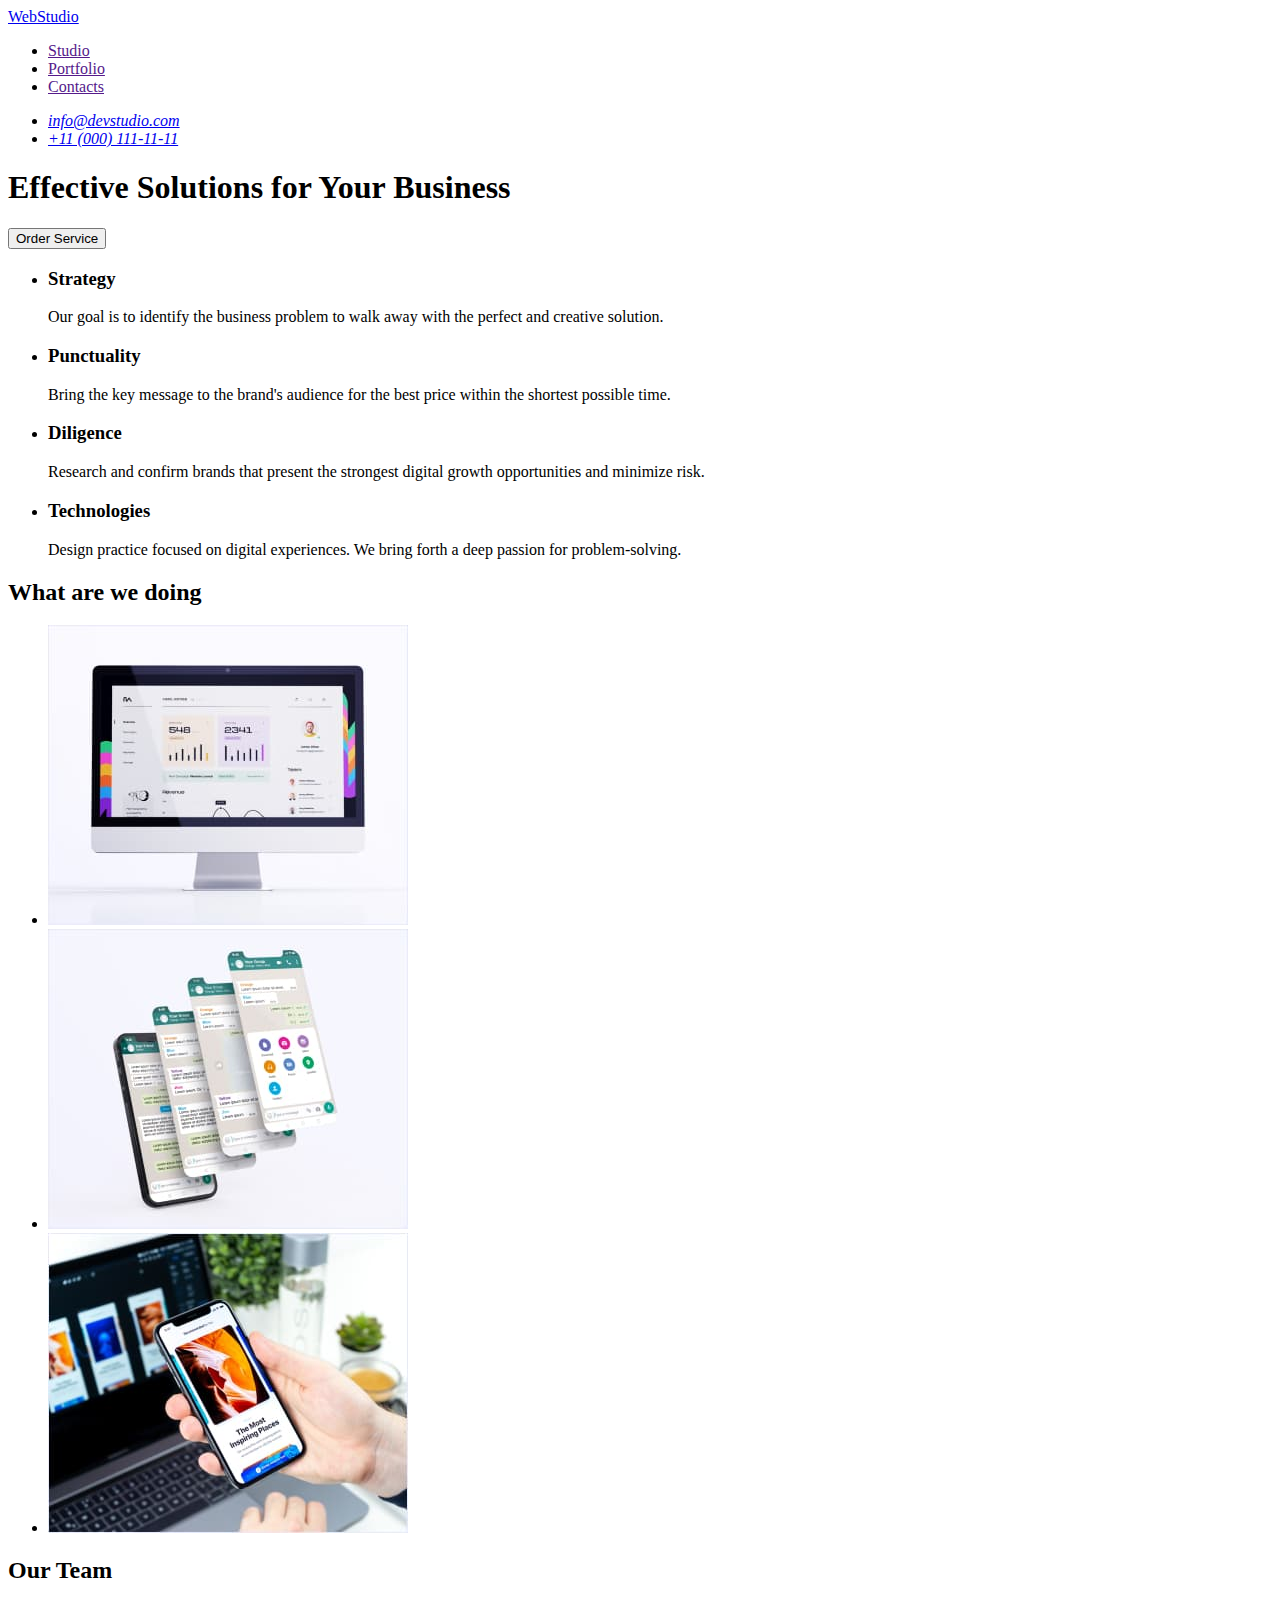
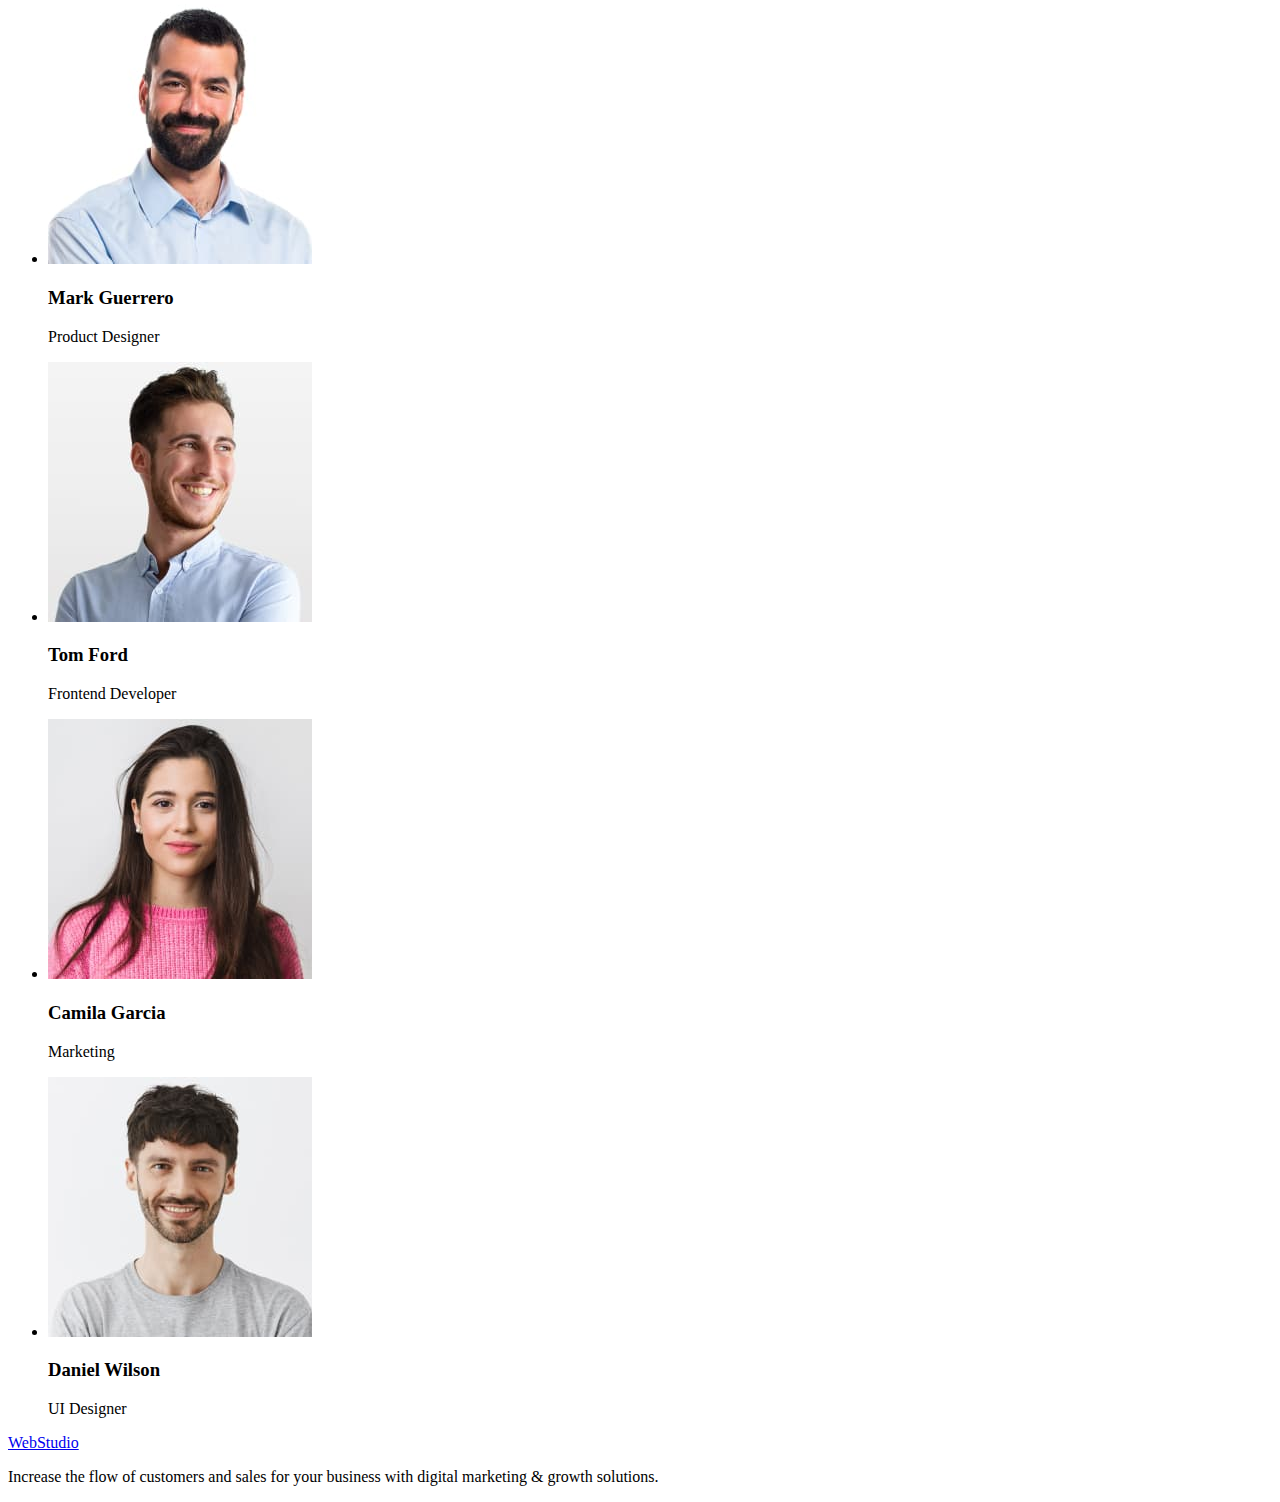
==== index.html @ 5fb471a9 "HTML розмітка" ====
<!DOCTYPE html>
<html lang="en">
<head>
    <meta charset="UTF-8">
    <meta http-equiv="X-UA-Compatible" content="IE=edge">
    <meta name="viewport" content="width=device-width, initial-scale=1.0">
    <title>Студія</title>
</head>
<body>
    <header>
        <nav>
       <a href="./index.html">WebStudio</a>
        <ul>
            <li><a href="">Studio</a></li>
            <li><a href="">Portfolio</a></li>
            <li><a href="">Contacts</a></li>
        </ul>
    </nav>
        <address>
            <ul>
            <li><a href="mailto:info@devstudio.com">info@devstudio.com</a></li>
            <li><a href="tel:+110001111111">+11 (000) 111-11-11</a></li>
            </ul>
        </address>
    </header>
<main>

<section>
<h1>Effective Solutions for Your Business</h1>
<button type="button">Order Service</button>
</section>

<section>

<h2 hidden>principles</h2>

<ul>

<li>
    <h3>Strategy</h3>
    <p>Our goal is to identify the business problem to walk away with the perfect and creative solution. </p>
</li>

<li>
    <h3>Punctuality</h3>
    <p>Bring the key message to the brand's audience for the best price within the shortest possible time.</p>
</li>

<li>
    <h3>Diligence</h3>
    <p>Research and confirm brands that present the strongest digital growth opportunities and minimize risk.</p>

</li>

<li>
<h3>Technologies</h3>
<p>Design practice focused on digital experiences. We bring forth a deep passion for problem-solving.</p>
</li>

</ul>

</section>

<section>
<h2>What are we doing</h2>

<ul>
    <li>
        <img src="./images/computer.jpg" alt="design of web pages" width=360 height="300">
    </li>

    <li>
        <img src="./images/correspondence.jpg" alt="different kinds of correspondences" width=360 height="300">
    </li>

    <li>
        <img src="./images/telephone.jpg" alt="web design of telephone" width=360 height="300">
    </li>
</ul>

</section>

<section>
    <h2>Our Team</h2>
<ul>
    <li>
        <img src="./images/markguerrero.jpg" alt="Photo Mark Guerrero" width=264 height="260">
    <h3>Mark Guerrero</h3>
    <p>Product Designer</p>
    </li>

    <li>
        <img src="./images/tomford.jpg" alt="Photo Tom Ford" width=264 height="260">
        <h3>Tom Ford</h3>
        <p>Frontend Developer</p>
    </li>

    <li>
        <img src="./images/camilagarcia.jpg" alt="Photo Camila Garcia" width=264 height="260">
        <h3>Camila Garcia</h3>
        <p>Marketing</p>
    </li>

    <li>
        <img src="./images/danielwilson.jpg" alt="Photo Daniel Wilson" width=264 height="260">
        <h3>Daniel Wilson</h3>
        <p>UI Designer</p>
    </li>

</ul>
</section>

</main>

<footer>
   <a href="./index.html">WebStudio</a>
    <p>Increase the flow of customers and sales for your business with digital marketing & growth solutions.</p>
</footer>

</body>
</html>
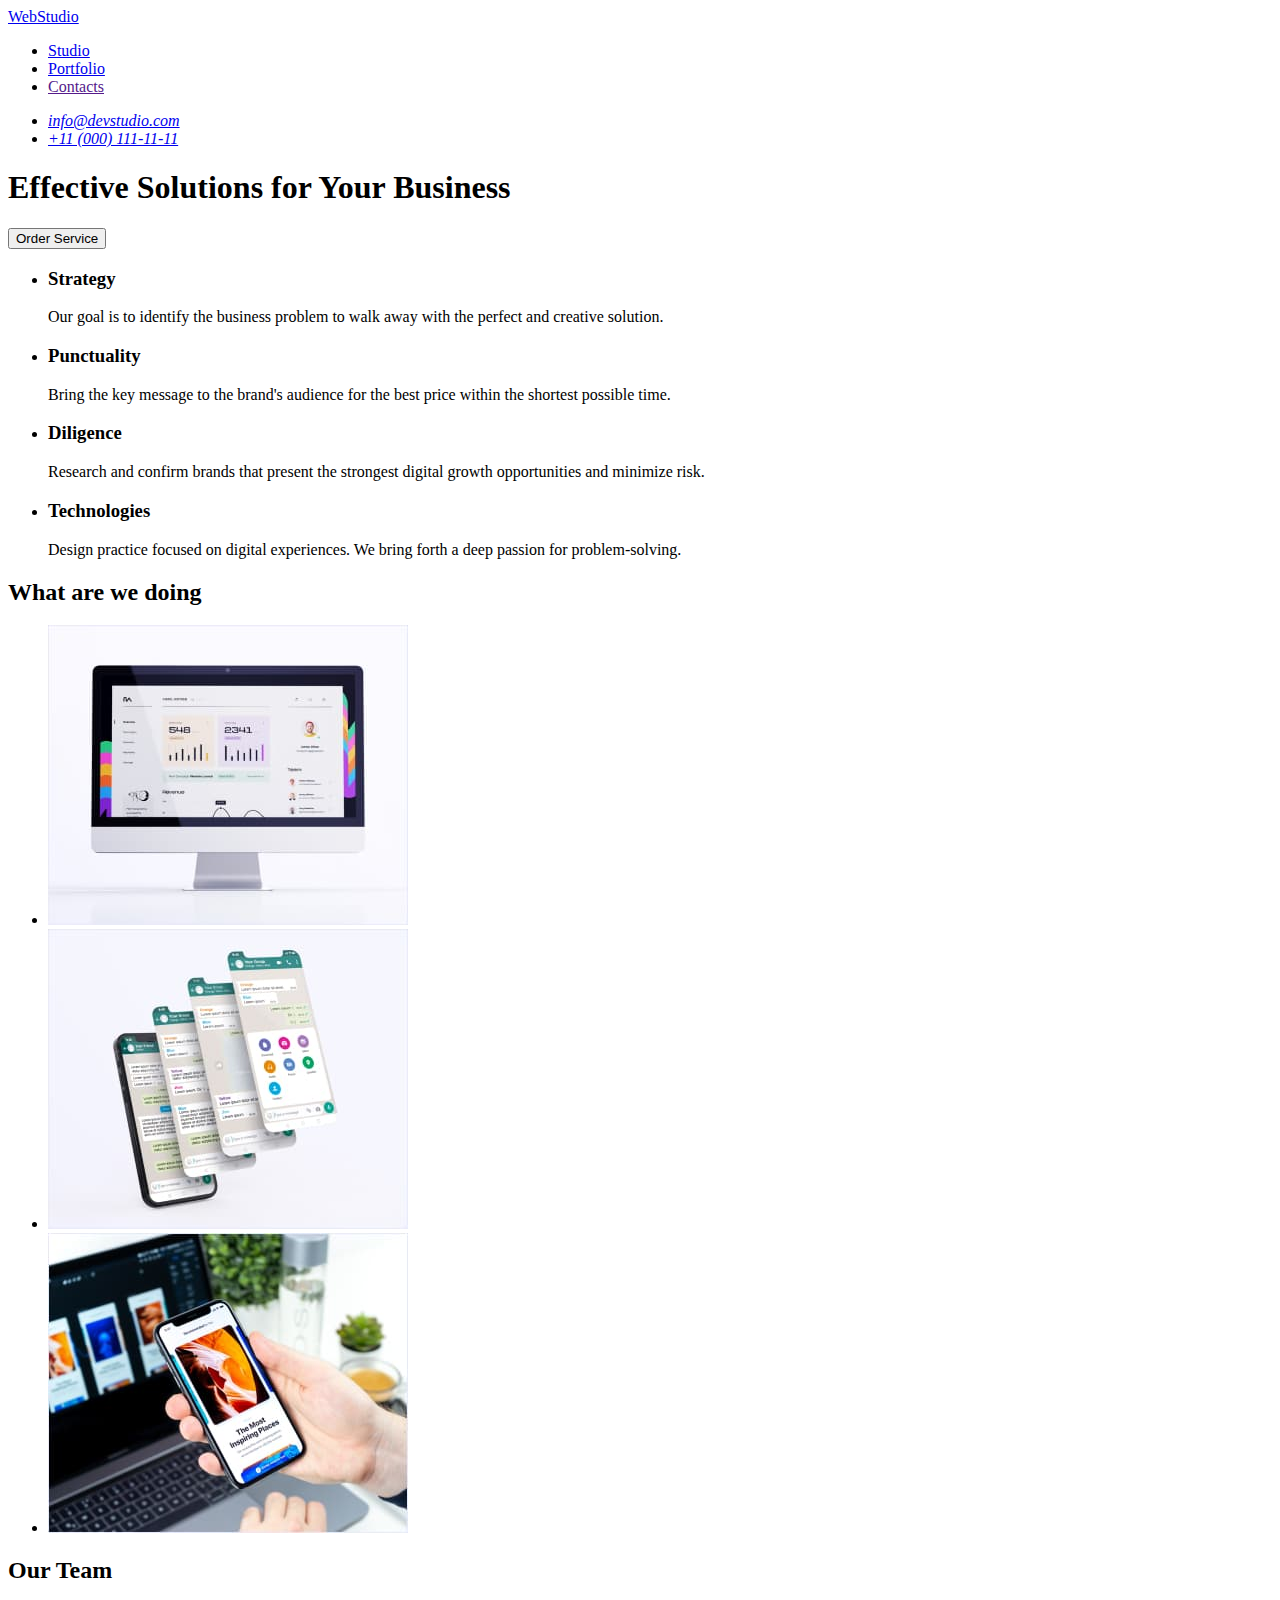
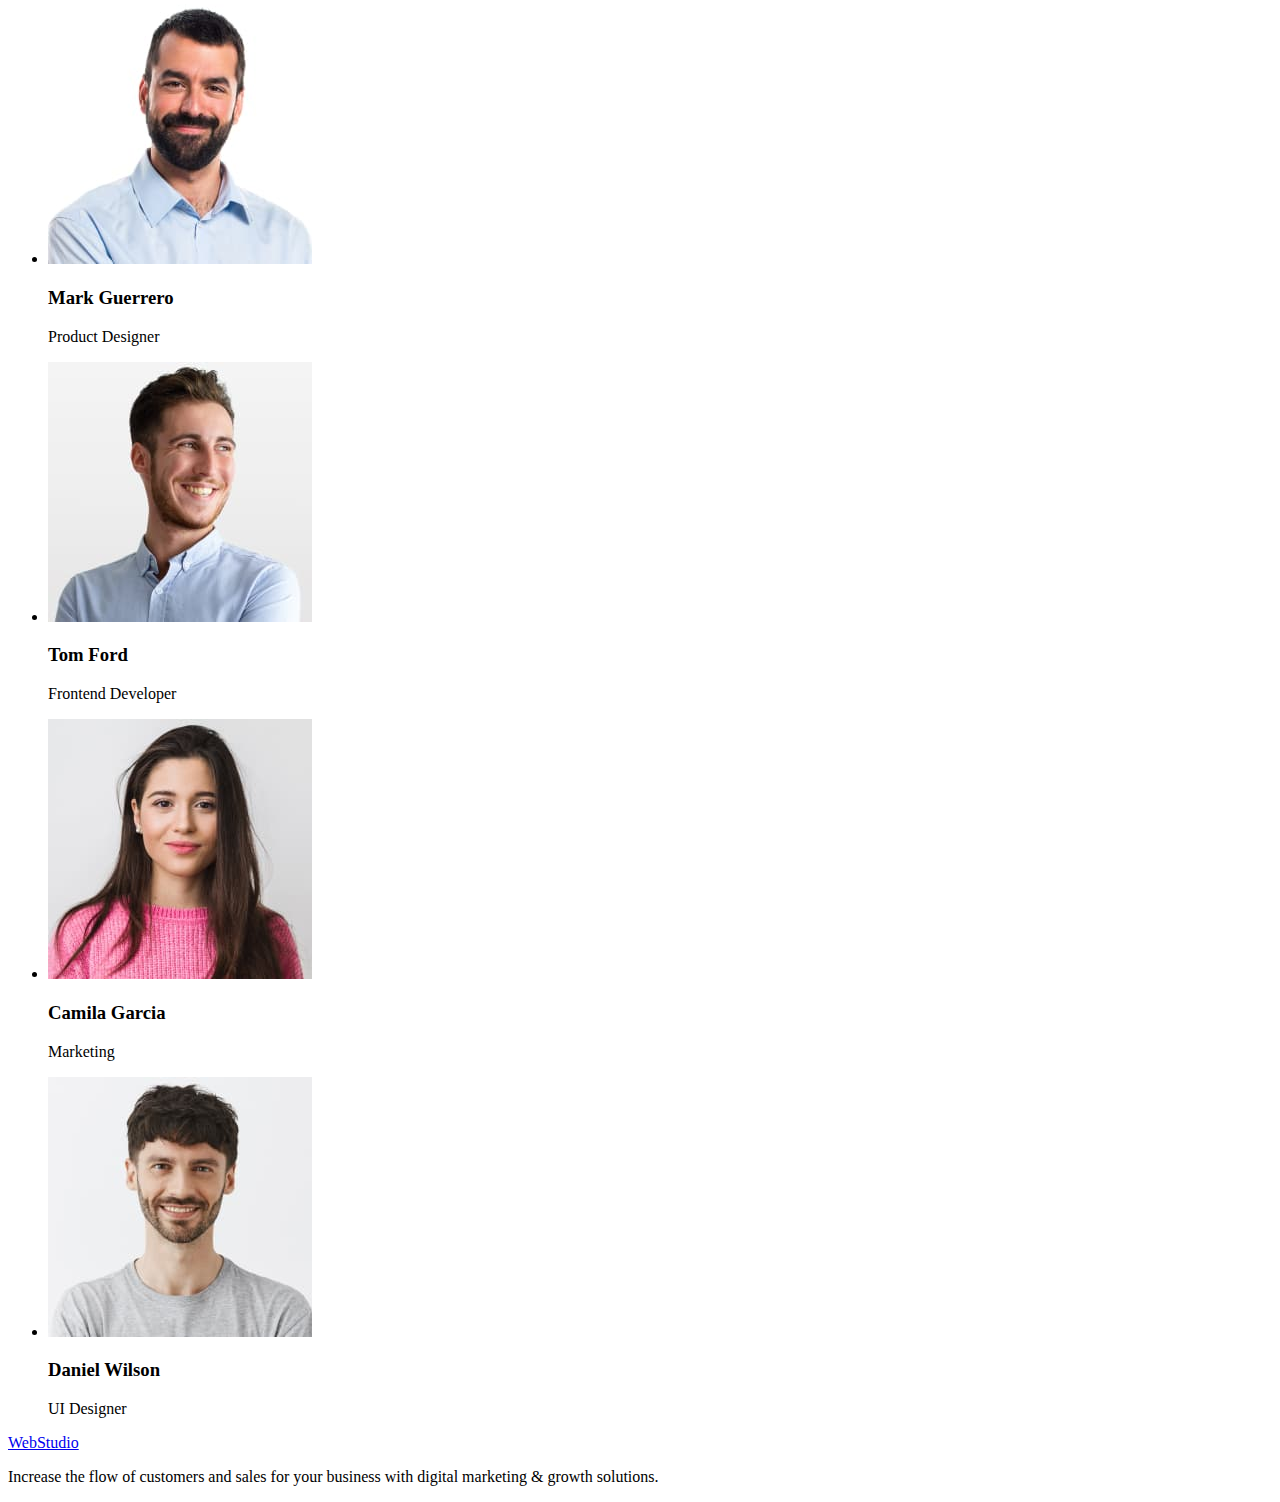
==== commit 204800d0: "HTML Портфоліо" ====
--- a/index.html
+++ b/index.html
@@ -11,8 +11,8 @@
         <nav>
        <a href="./index.html">WebStudio</a>
         <ul>
-            <li><a href="">Studio</a></li>
-            <li><a href="">Portfolio</a></li>
+            <li><a href="./index.html">Studio</a></li>
+            <li><a href="./portfolio.html">Portfolio</a></li>
             <li><a href="">Contacts</a></li>
         </ul>
     </nav>
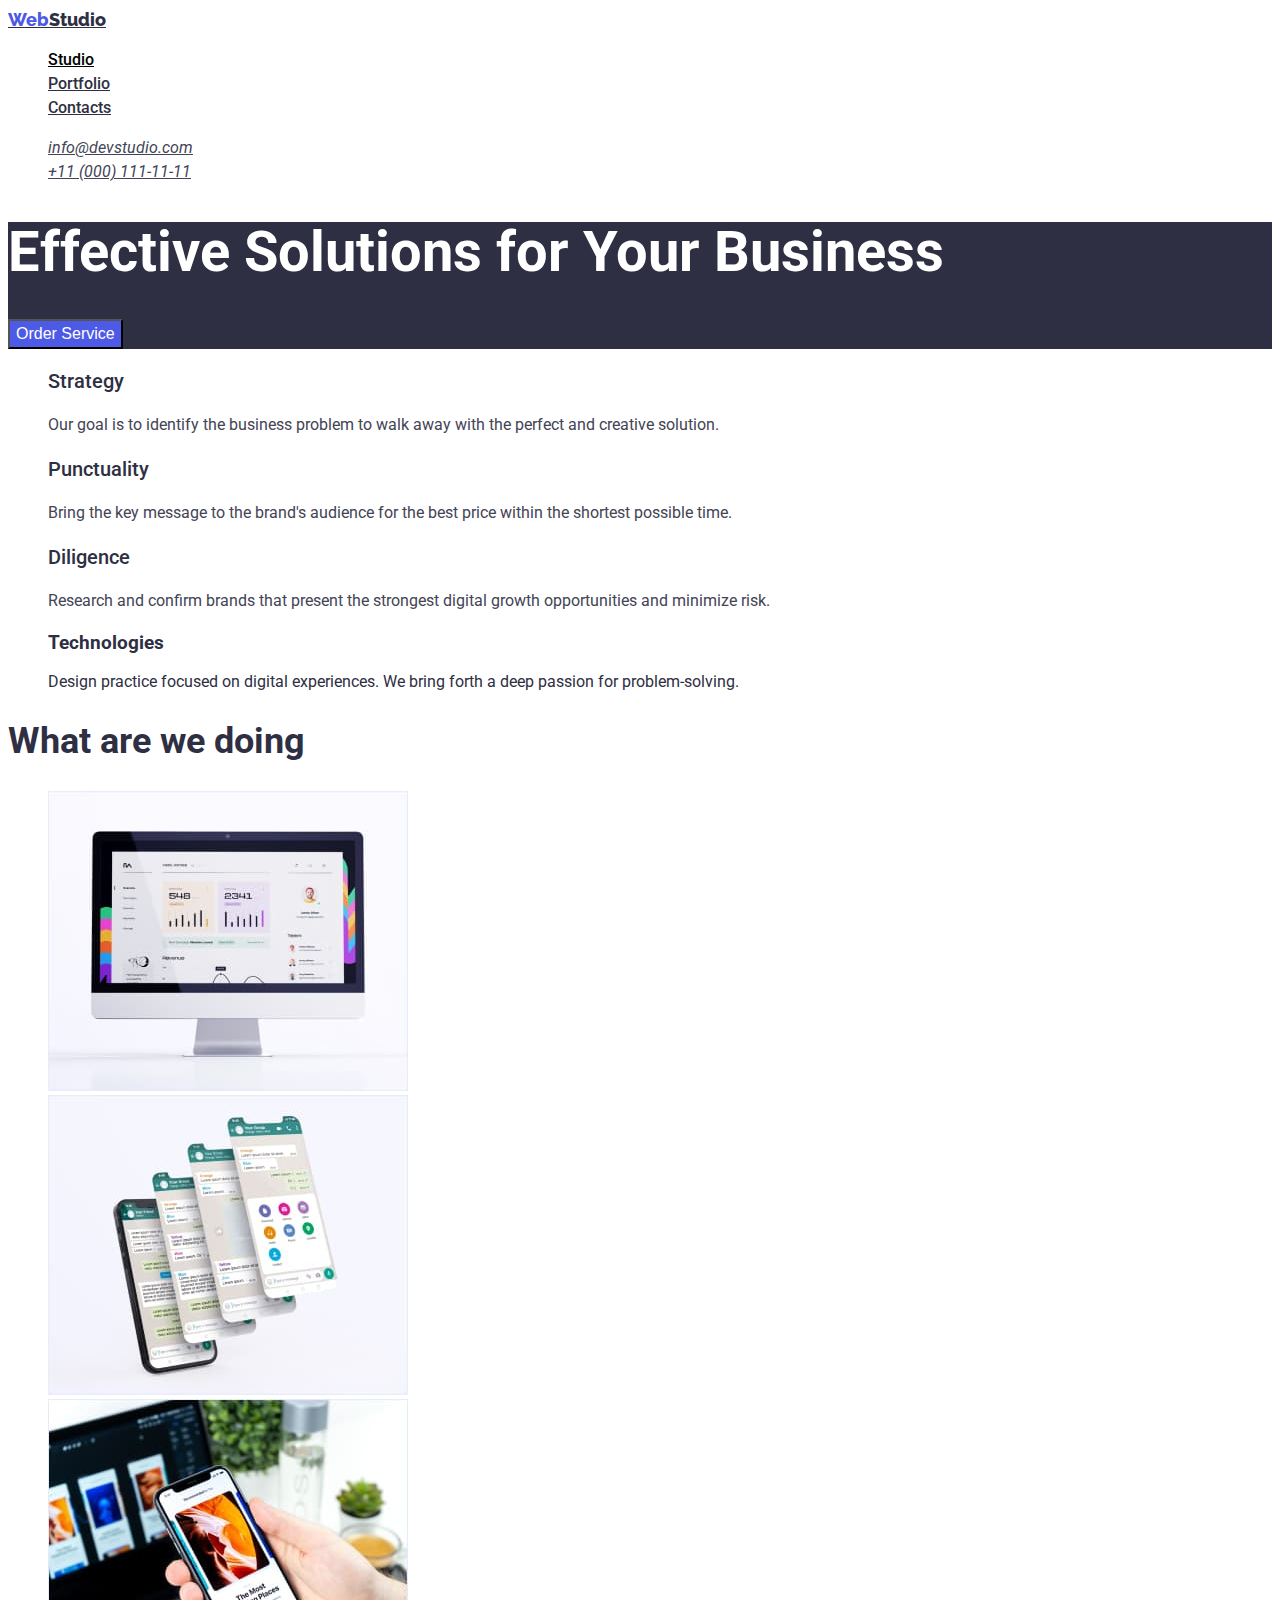
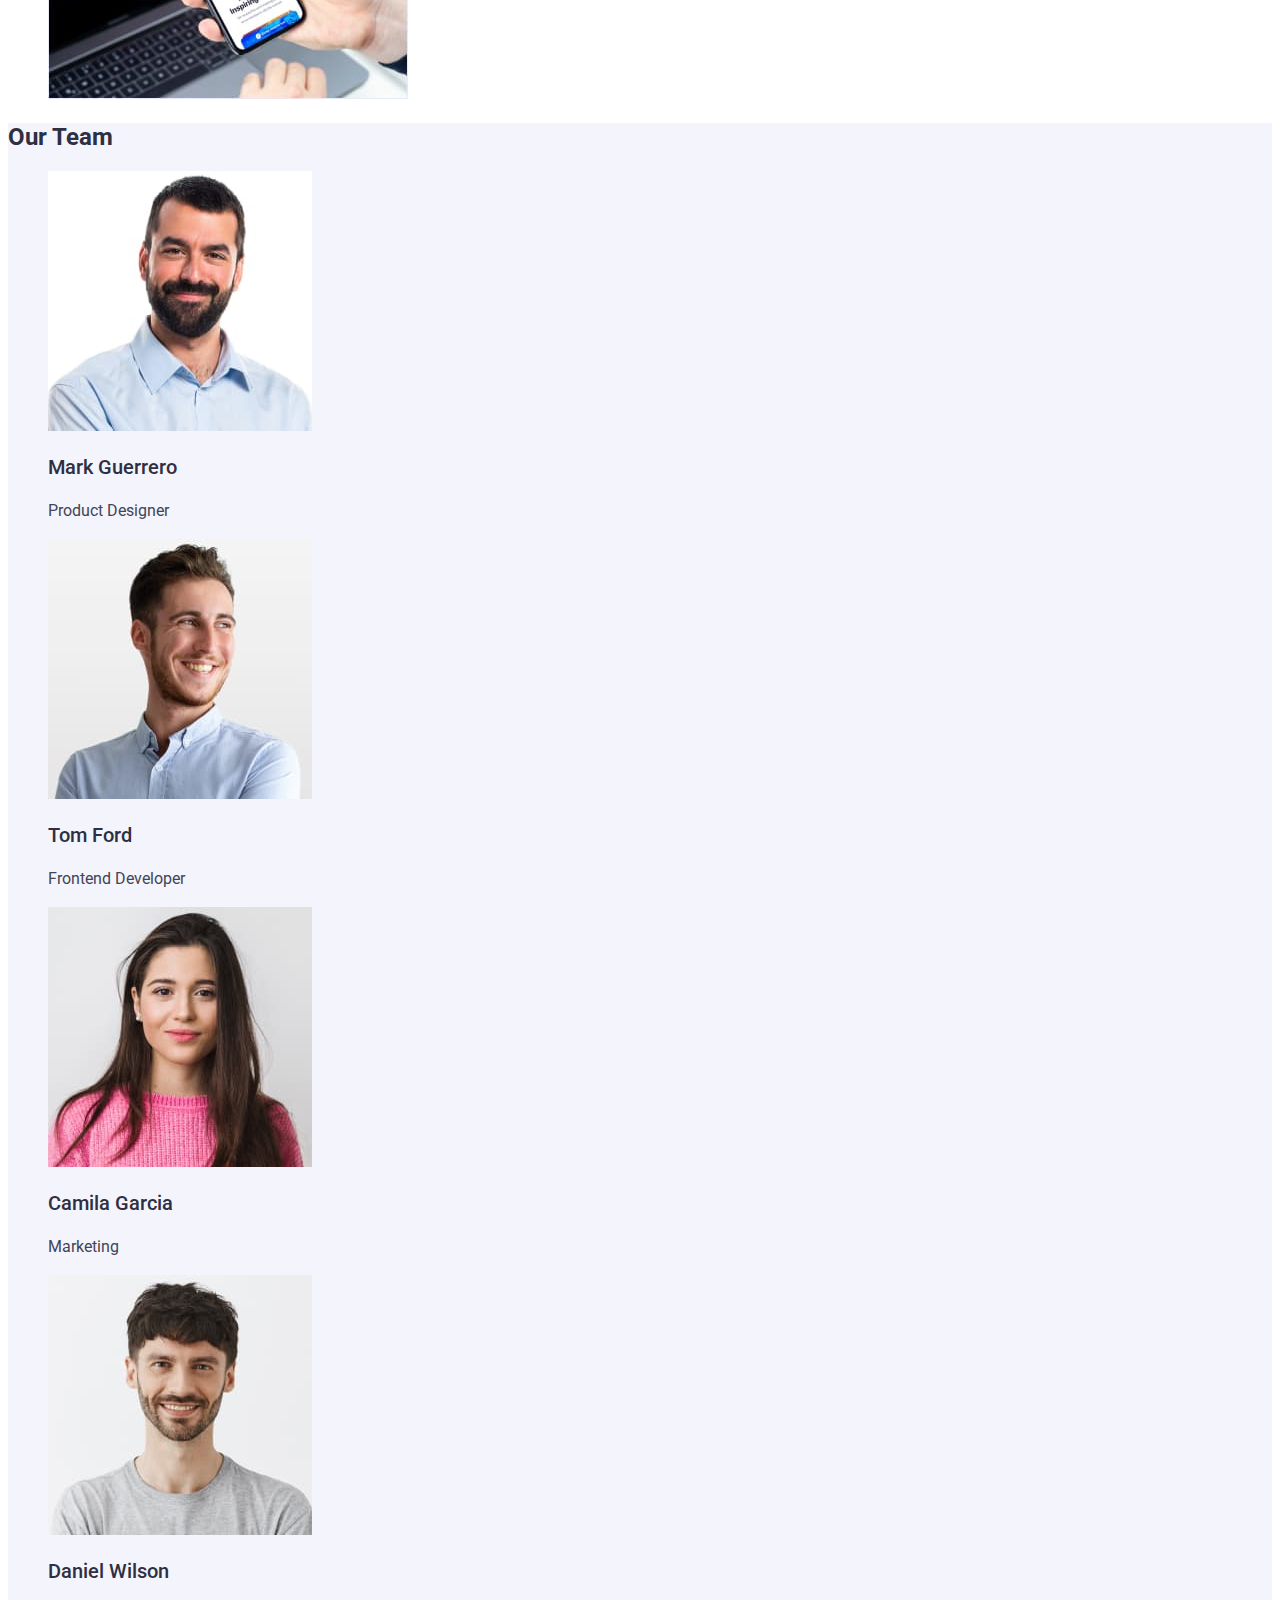
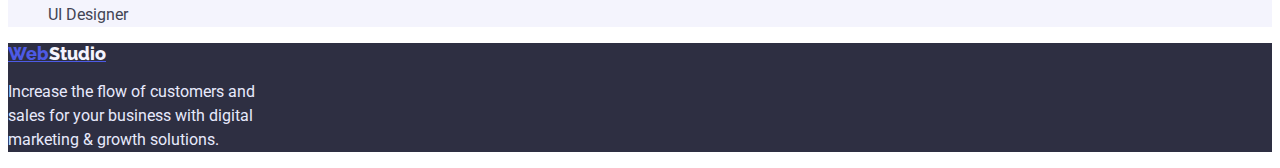
==== commit e0877960: "2 page css" ====
--- a/index.html
+++ b/index.html
@@ -5,50 +5,54 @@
     <meta http-equiv="X-UA-Compatible" content="IE=edge">
     <meta name="viewport" content="width=device-width, initial-scale=1.0">
     <title>Студія</title>
+    <link rel="stylesheet" href="./css/styles.css">
+    <link rel="preconnect" href="https://fonts.googleapis.com">
+<link rel="preconnect" href="https://fonts.gstatic.com" crossorigin>
+<link href="https://fonts.googleapis.com/css2?family=Raleway:wght@800&family=Roboto:wght@400;500;700;900&display=swap" rel="stylesheet">
 </head>
 <body>
-    <header>
-        <nav>
-       <a href="./index.html">WebStudio</a>
-        <ul>
-            <li><a href="./index.html">Studio</a></li>
-            <li><a href="./portfolio.html">Portfolio</a></li>
+    <header class="page-header">
+        <nav class="header-nav">
+       <a href="./index.html" class="logo"><span class="web-logo">Web</span>Studio</a>
+        <ul class="site-nav">
+            <li><a href="./index.html" class="current">Studio</a></li>
+            <li><a href="./portfolio.html" >Portfolio</a></li>
             <li><a href="">Contacts</a></li>
         </ul>
     </nav>
-        <address>
-            <ul>
-            <li><a href="mailto:info@devstudio.com">info@devstudio.com</a></li>
-            <li><a href="tel:+110001111111">+11 (000) 111-11-11</a></li>
+        <address >
+            <ul class="site-address">
+            <li><a href="mailto:info@devstudio.com" class="mail">info@devstudio.com</a></li>
+            <li><a href="tel:+110001111111" class="tel">+11 (000) 111-11-11</a></li>
             </ul>
         </address>
     </header>
 <main>
 
-<section>
-<h1>Effective Solutions for Your Business</h1>
-<button type="button">Order Service</button>
+<section class="hero">
+<h1 class="hero-title">Effective Solutions for Your Business</h1>
+<button class="hero-button" type="button">Order Service</button>
 </section>
 
-<section>
+<section class="principles">
 
-<h2 hidden>principles</h2>
+<h2 hidden></h2>
 
-<ul>
+<ul class="principles-list">
 
 <li>
-    <h3>Strategy</h3>
-    <p>Our goal is to identify the business problem to walk away with the perfect and creative solution. </p>
+    <h3 class="title">Strategy</h3>
+    <p class="text">Our goal is to identify the business problem to walk away with the perfect and creative solution. </p>
 </li>
 
 <li>
-    <h3>Punctuality</h3>
-    <p>Bring the key message to the brand's audience for the best price within the shortest possible time.</p>
+    <h3 class="title">Punctuality</h3>
+    <p class="text">Bring the key message to the brand's audience for the best price within the shortest possible time.</p>
 </li>
 
 <li>
-    <h3>Diligence</h3>
-    <p>Research and confirm brands that present the strongest digital growth opportunities and minimize risk.</p>
+    <h3 class="title">Diligence</h3>
+    <p class="text">Research and confirm brands that present the strongest digital growth opportunities and minimize risk.</p>
 
 </li>
 
@@ -61,8 +65,8 @@
 
 </section>
 
-<section>
-<h2>What are we doing</h2>
+<section class="our-work">
+<h2 class="title">What are we doing</h2>
 
 <ul>
     <li>
@@ -80,31 +84,27 @@
 
 </section>
 
-<section>
-    <h2>Our Team</h2>
+<section class="our-team">
+    <h2 class="main-title">Our Team</h2>
 <ul>
-    <li>
-        <img src="./images/markguerrero.jpg" alt="Photo Mark Guerrero" width=264 height="260">
-    <h3>Mark Guerrero</h3>
-    <p>Product Designer</p>
+    <li><img class="worker-photo" src="./images/markguerrero.jpg" alt="Photo Mark Guerrero" width=264 height="260">
+    <h3 class="secondary-title">Mark Guerrero</h3>
+    <p class="text">Product Designer</p>
     </li>
 
-    <li>
-        <img src="./images/tomford.jpg" alt="Photo Tom Ford" width=264 height="260">
-        <h3>Tom Ford</h3>
-        <p>Frontend Developer</p>
+    <li><img class="worker-photo" src="./images/tomford.jpg" alt="Photo Tom Ford" width=264 height="260">
+        <h3 class="secondary-title">Tom Ford</h3>
+        <p class="text">Frontend Developer</p>
     </li>
 
-    <li>
-        <img src="./images/camilagarcia.jpg" alt="Photo Camila Garcia" width=264 height="260">
-        <h3>Camila Garcia</h3>
-        <p>Marketing</p>
+    <li><img class="worker-photo" src="./images/camilagarcia.jpg" alt="Photo Camila Garcia" width=264 height="260">
+        <h3 class="secondary-title">Camila Garcia</h3>
+        <p class="text">Marketing</p>
     </li>
 
-    <li>
-        <img src="./images/danielwilson.jpg" alt="Photo Daniel Wilson" width=264 height="260">
-        <h3>Daniel Wilson</h3>
-        <p>UI Designer</p>
+    <li><img class="worker-photo" src="./images/danielwilson.jpg" alt="Photo Daniel Wilson" width=264 height="260">
+        <h3 class="secondary-title">Daniel Wilson</h3>
+        <p class="text">UI Designer</p>
     </li>
 
 </ul>
@@ -112,10 +112,12 @@
 
 </main>
 
-<footer>
-   <a href="./index.html">WebStudio</a>
-    <p>Increase the flow of customers and sales for your business with digital marketing & growth solutions.</p>
-</footer>
-
+<footer class="footer">
+    <a href="./index.html">Web<span class="footer-logo-studio">Studio</span></a>
+ <p class="footer-text">Increase the flow of customers and <br />
+      sales for your business with digital <br />
+       marketing & growth solutions.</p>
+ </footer>
+ 
 </body>
 </html>
--- a/css/styles.css
+++ b/css/styles.css
@@ -0,0 +1,189 @@
+:root{
+    --brand-color:#2E2F42;
+    --main-white-color: #FFFFFF; 
+    --hover-focus: #404BBF;
+    --button-color: #4D5AE5;
+    --background-button: #F4F4FD;  
+    --footer-text-color: #E7E9FC;
+    --hover-background-button: #404BBF;
+    --active-page: #000000;
+    --text-color: #434455;
+}
+
+
+body{
+    background-color: var(--main-white-color);
+    font-family: 'Roboto', sans-serif;
+    color: var(--brand-color);
+}
+
+ul{
+    list-style: none;
+}
+
+    .logo
+    {
+        font-weight: 800;
+        font-size: 18px;
+        line-height: 24px;
+        font-family: 'raleway';
+        color: var(--brand-color)}
+  
+
+    .web-logo {
+        color: var(--button-color);
+    }
+
+     .site-nav a{
+        font-weight: 500;
+        font-size: 16px;
+        line-height: 24px;
+        color: var(--brand-color)
+     }
+.site-nav .current{
+color: var(--active-page);
+}
+
+
+
+    .header-nav a :focus, .header-nav a:hover{
+        color: var(--hover-focus);
+
+    }
+    .site-address a{  
+        font-weight: 400;
+        font-size: 16px;
+        line-height: 24px;
+        color: var(--text-color);
+
+    }
+
+  
+    .site-address a:hover, .site-address a:focus
+    {
+        color: var(--hover-focus)
+    }
+
+
+.hero{
+    background-color: var(--brand-color);
+}
+
+.hero-title{
+    font-weight: 700;
+    font-size: 56px;
+    line-height: 60px;
+    color: var(--main-white-color);
+}
+
+.hero-button {
+font-weight: 500;
+font-size: 16px;
+line-height: 24px;
+color: var(--main-white-color);
+background-color: var(--button-color);
+}
+
+.hero-button:hover, .hero-button:focus{
+    background-color:var(--hover-background-button);}
+
+.principles-list .title{
+    color: var(--brand-color);
+    font-weight: 500;
+    font-size: 20px;
+    line-height: 24px;
+}
+
+.principles-list .text{
+    font-weight: 400;
+    font-size: 16px;
+    line-height: 24px;
+    color: var(--text-color);
+
+}
+
+
+.our-work .title{
+    font-weight: 700;
+    font-size: 36px;
+    line-height: 40px;
+
+}
+
+.our-team{
+    background-color: var(--background-button);
+}
+
+.main-title .our-team{
+font-weight: 700;
+font-size: 36px;
+line-height: 40px;
+color: var(--brand-color);
+}
+
+.our-team .secondary-title{
+    font-weight: 500;
+font-size: 20px;
+line-height: 24px;
+color: var(--brand-color);
+}
+
+.our-team .text{
+    font-weight: 400;
+font-size: 16px;
+line-height: 24px;
+color: var(--text-color);
+}
+
+
+
+
+
+    .filter-buttons button {
+        font-weight: 500;
+        font-size: 16px;
+        line-height: 24px;
+        color: var(--button-color);
+        background-color: var(--main-white-color);
+        cursor: pointer;
+    }
+
+    .filter-buttons button:hover, .filter-buttons button:focus{
+        color: var(--main-white-color);
+        background-color: var(--button-color);
+
+    }
+    .examples-list h2{
+font-weight: 500;
+font-size: 20px;
+line-height: 24px;
+    }
+    .examples-list p{
+       
+        font-size: 16px;
+        line-height: 24px;
+    }
+
+    footer{
+        background-color: var(--brand-color);
+
+    }
+    .footer a{
+
+        color: var(--button-color);
+        font-family: 'Raleway';
+        font-style: normal;
+        font-weight: 800;
+        font-size: 18px;
+        line-height: 21px;
+
+    }
+    .footer .footer-text{
+        color: var(--footer-text-color);
+        font-size: 16px;
+        line-height: 24px;
+    }
+
+    .footer .footer-logo-studio{
+        color: var(--background-button);
+    }
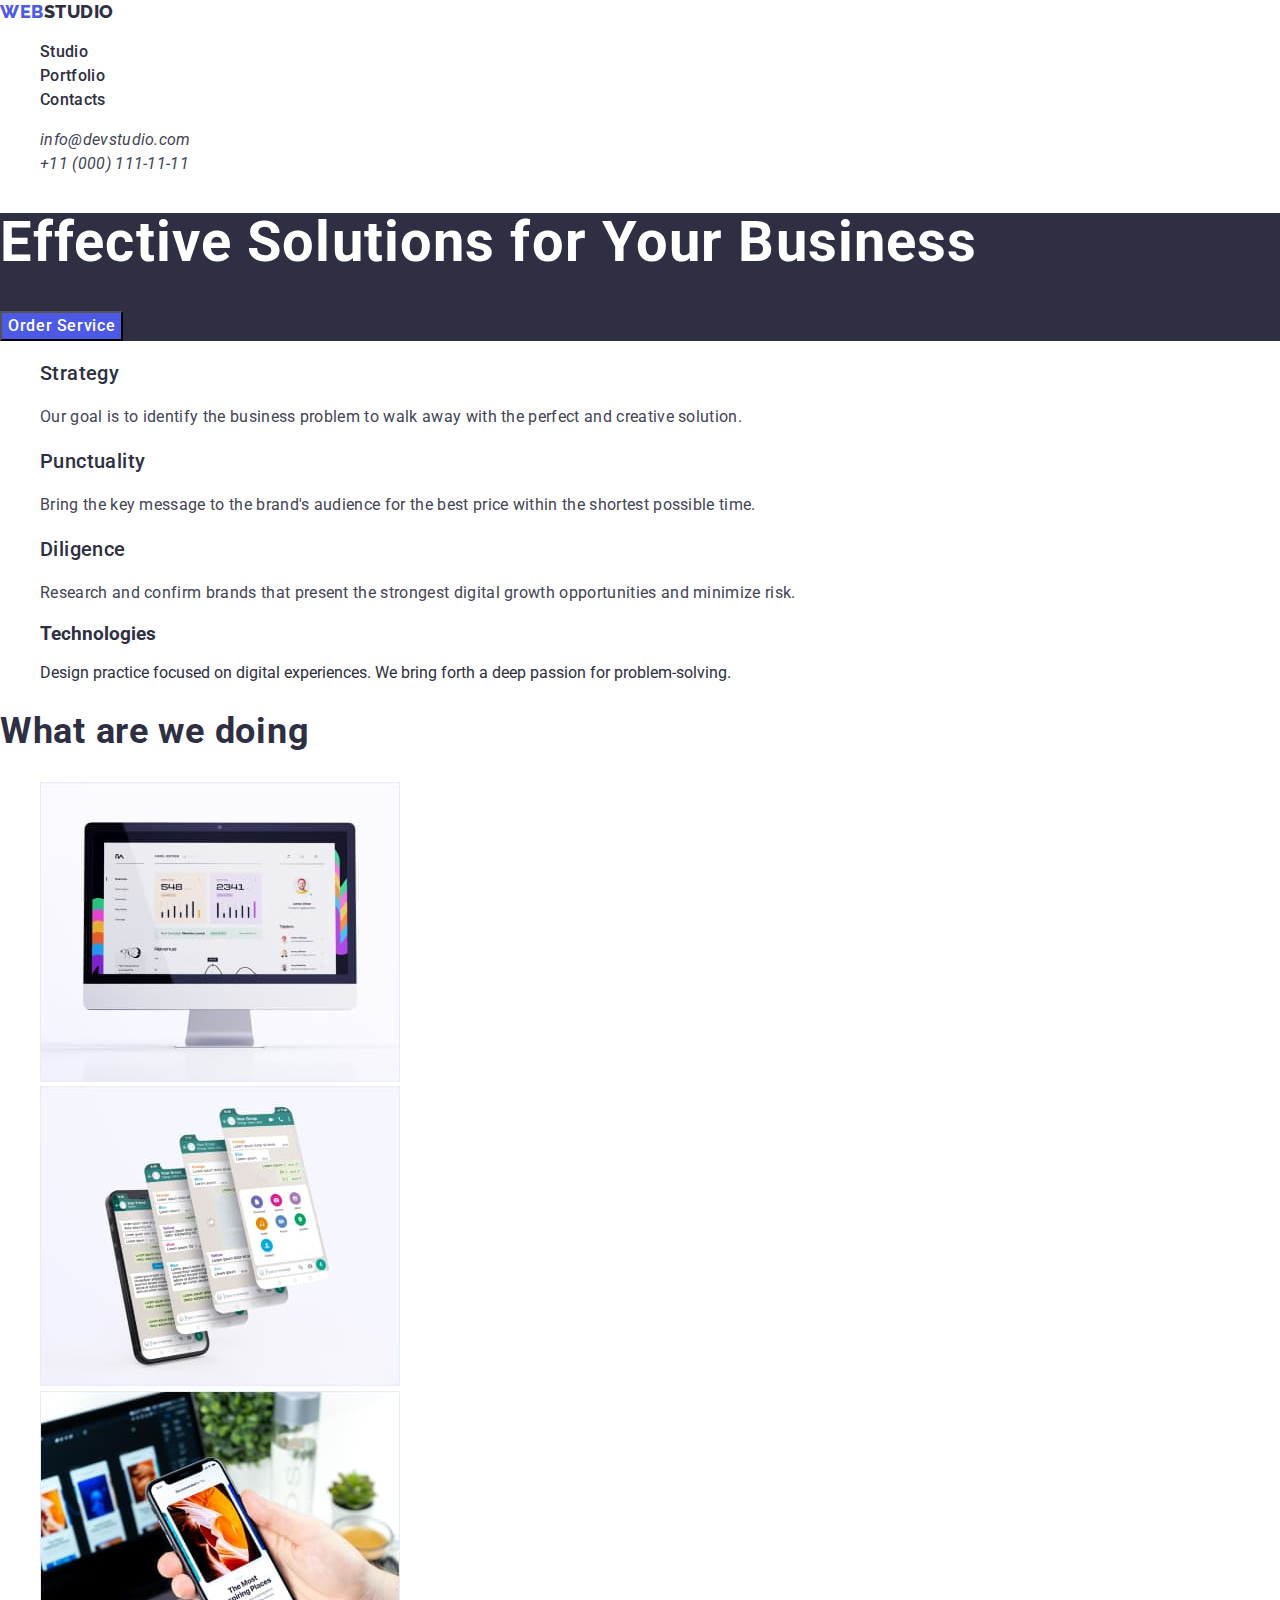
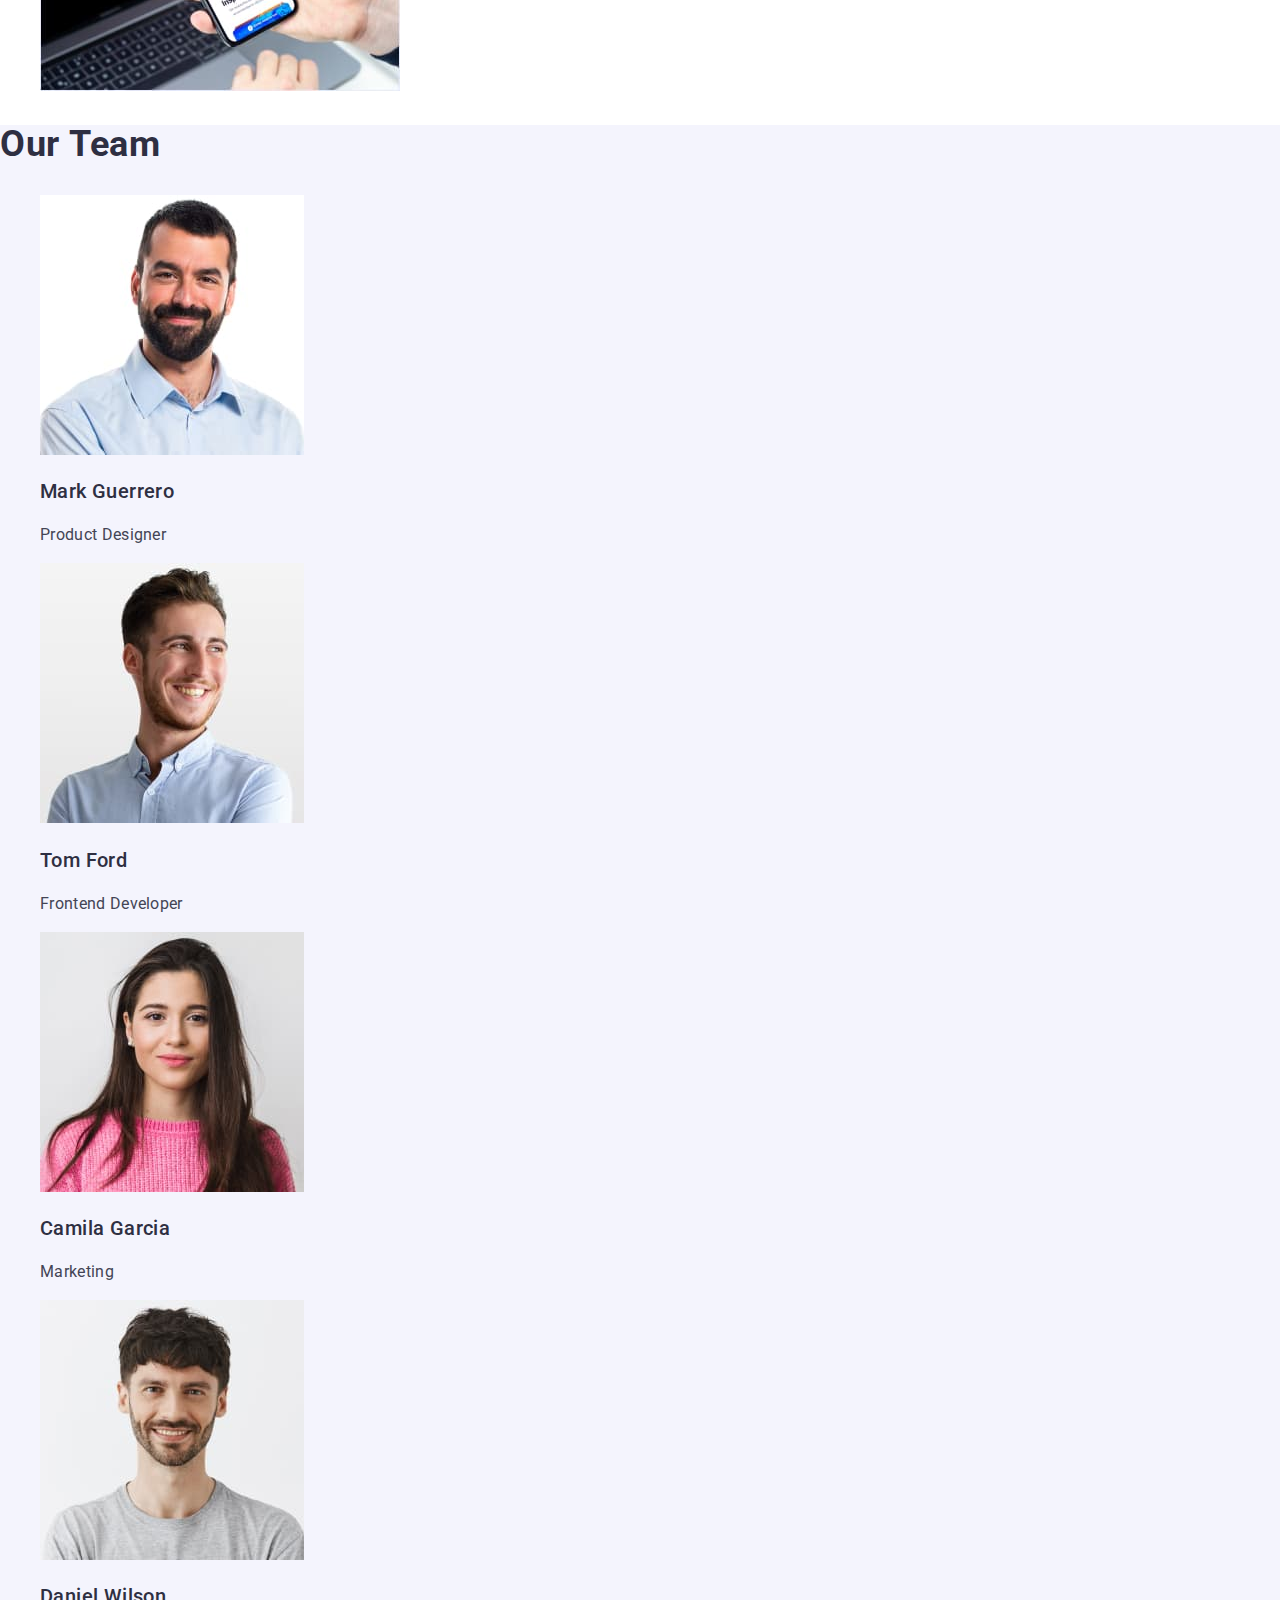
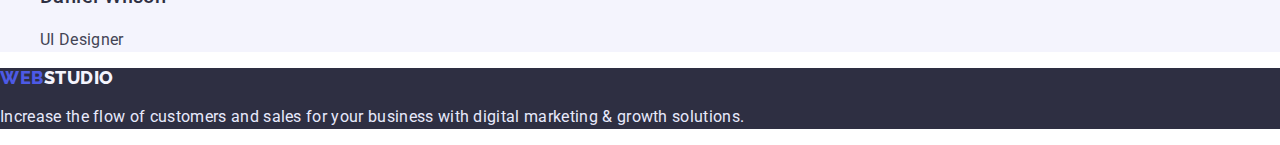
==== commit 99c6900c: "07.02" ====
--- a/index.html
+++ b/index.html
@@ -5,10 +5,13 @@
     <meta http-equiv="X-UA-Compatible" content="IE=edge">
     <meta name="viewport" content="width=device-width, initial-scale=1.0">
     <title>Студія</title>
-    <link rel="stylesheet" href="./css/styles.css">
+    <link rel="stylesheet" href="https://cdnjs.cloudflare.com/ajax/libs/modern-normalize/1.1.0/modern-normalize.min.css">
+
     <link rel="preconnect" href="https://fonts.googleapis.com">
 <link rel="preconnect" href="https://fonts.gstatic.com" crossorigin>
 <link href="https://fonts.googleapis.com/css2?family=Raleway:wght@800&family=Roboto:wght@400;500;700;900&display=swap" rel="stylesheet">
+<link rel="stylesheet" href="./css/styles.css">
+
 </head>
 <body>
     <header class="page-header">
@@ -114,9 +117,7 @@
 
 <footer class="footer">
     <a href="./index.html">Web<span class="footer-logo-studio">Studio</span></a>
- <p class="footer-text">Increase the flow of customers and <br />
-      sales for your business with digital <br />
-       marketing & growth solutions.</p>
+ <p class="footer-text">Increase the flow of customers and sales for your business with digital marketing & growth solutions.</p>
  </footer>
  
 </body>
--- a/css/styles.css
+++ b/css/styles.css
@@ -25,36 +25,41 @@
     {
         font-weight: 800;
         font-size: 18px;
-        line-height: 24px;
-        font-family: 'raleway';
-        color: var(--brand-color)}
+        line-height: 1.33;
+        font-family: 'raleway', sans-serif;
+        color: var(--brand-color);
+        letter-spacing: 0.03em;
+    }
+    .web-logo {
+        color: var(--button-color);}
+
   
 
-    .web-logo {
-        color: var(--button-color);
-    }
-
+    
      .site-nav a{
         font-weight: 500;
         font-size: 16px;
-        line-height: 24px;
-        color: var(--brand-color)
+        line-height: 1.5;
+        color: var(--brand-color);
+        letter-spacing: 0.02em;
      }
 .site-nav .current{
-color: var(--active-page);
-}
-
-
-
-    .header-nav a :focus, .header-nav a:hover{
-        color: var(--hover-focus);
-
+color: var(--brand-color);
+}
+
+
+
+    .header-nav .site-address:focus, .header-nav .site-address a:hover{
+        color: var(--hover-focus);}
+        .header-nav .site-nav:focus, .header-nav .site-nav a:hover{
+            color: var(--hover-focus);
     }
     .site-address a{  
         font-weight: 400;
         font-size: 16px;
-        line-height: 24px;
+        line-height: 1.5;
         color: var(--text-color);
+        letter-spacing: 0.02em;
 
     }
 
@@ -70,18 +75,22 @@
 }
 
 .hero-title{
-    font-weight: 700;
+    
     font-size: 56px;
-    line-height: 60px;
+    line-height: 1.07;
     color: var(--main-white-color);
+    letter-spacing: 0.02em;
 }
 
 .hero-button {
+font-family:'Roboto';
 font-weight: 500;
 font-size: 16px;
-line-height: 24px;
+line-height: 1.5;
+letter-spacing: 0.04em;
 color: var(--main-white-color);
 background-color: var(--button-color);
+cursor: pointer;
 }
 
 .hero-button:hover, .hero-button:focus{
@@ -91,22 +100,25 @@
     color: var(--brand-color);
     font-weight: 500;
     font-size: 20px;
-    line-height: 24px;
+    line-height: 1.2;
+    letter-spacing: 0.02em;
 }
 
 .principles-list .text{
-    font-weight: 400;
+   
     font-size: 16px;
-    line-height: 24px;
+    line-height: 1.5;
     color: var(--text-color);
+    letter-spacing: 0.02em;
 
 }
 
 
 .our-work .title{
-    font-weight: 700;
+
     font-size: 36px;
-    line-height: 40px;
+    line-height: 1.11;
+    letter-spacing: 0.02em;
 
 }
 
@@ -114,25 +126,28 @@
     background-color: var(--background-button);
 }
 
-.main-title .our-team{
-font-weight: 700;
+.our-team .main-title{
+
 font-size: 36px;
-line-height: 40px;
+line-height: 1.11;
 color: var(--brand-color);
+letter-spacing: 0.02em;
 }
 
 .our-team .secondary-title{
     font-weight: 500;
 font-size: 20px;
-line-height: 24px;
+line-height: 1.2;
 color: var(--brand-color);
+letter-spacing: 0.02em;
 }
 
 .our-team .text{
-    font-weight: 400;
+
 font-size: 16px;
-line-height: 24px;
+line-height: 1.5;
 color: var(--text-color);
+letter-spacing: 0.02em;
 }
 
 
@@ -140,12 +155,14 @@
 
 
     .filter-buttons button {
+        font-family: 'Roboto';
         font-weight: 500;
         font-size: 16px;
-        line-height: 24px;
+        line-height: 1.5;
         color: var(--button-color);
         background-color: var(--main-white-color);
         cursor: pointer;
+        letter-spacing: 0.04em;
     }
 
     .filter-buttons button:hover, .filter-buttons button:focus{
@@ -156,12 +173,14 @@
     .examples-list h2{
 font-weight: 500;
 font-size: 20px;
-line-height: 24px;
+line-height: 1.5;
+letter-spacing: 0.02em;
     }
     .examples-list p{
        
         font-size: 16px;
-        line-height: 24px;
+        line-height: 1.5;
+        letter-spacing: 0.02em
     }
 
     footer{
@@ -171,19 +190,29 @@
     .footer a{
 
         color: var(--button-color);
-        font-family: 'Raleway';
-        font-style: normal;
+        font-family: 'Raleway', sans-serif;
         font-weight: 800;
         font-size: 18px;
-        line-height: 21px;
+        line-height: 1.16;
+        letter-spacing: 0.03em;
 
     }
     .footer .footer-text{
         color: var(--footer-text-color);
         font-size: 16px;
-        line-height: 24px;
+        line-height: 1.5;
+        letter-spacing: 0.02em;
     }
 
     .footer .footer-logo-studio{
         color: var(--background-button);
     }
+
+
+   .page-header a, .footer a {
+        text-decoration: none;
+     }
+
+.header-nav>a, .footer a {
+    text-transform: uppercase;   
+}
